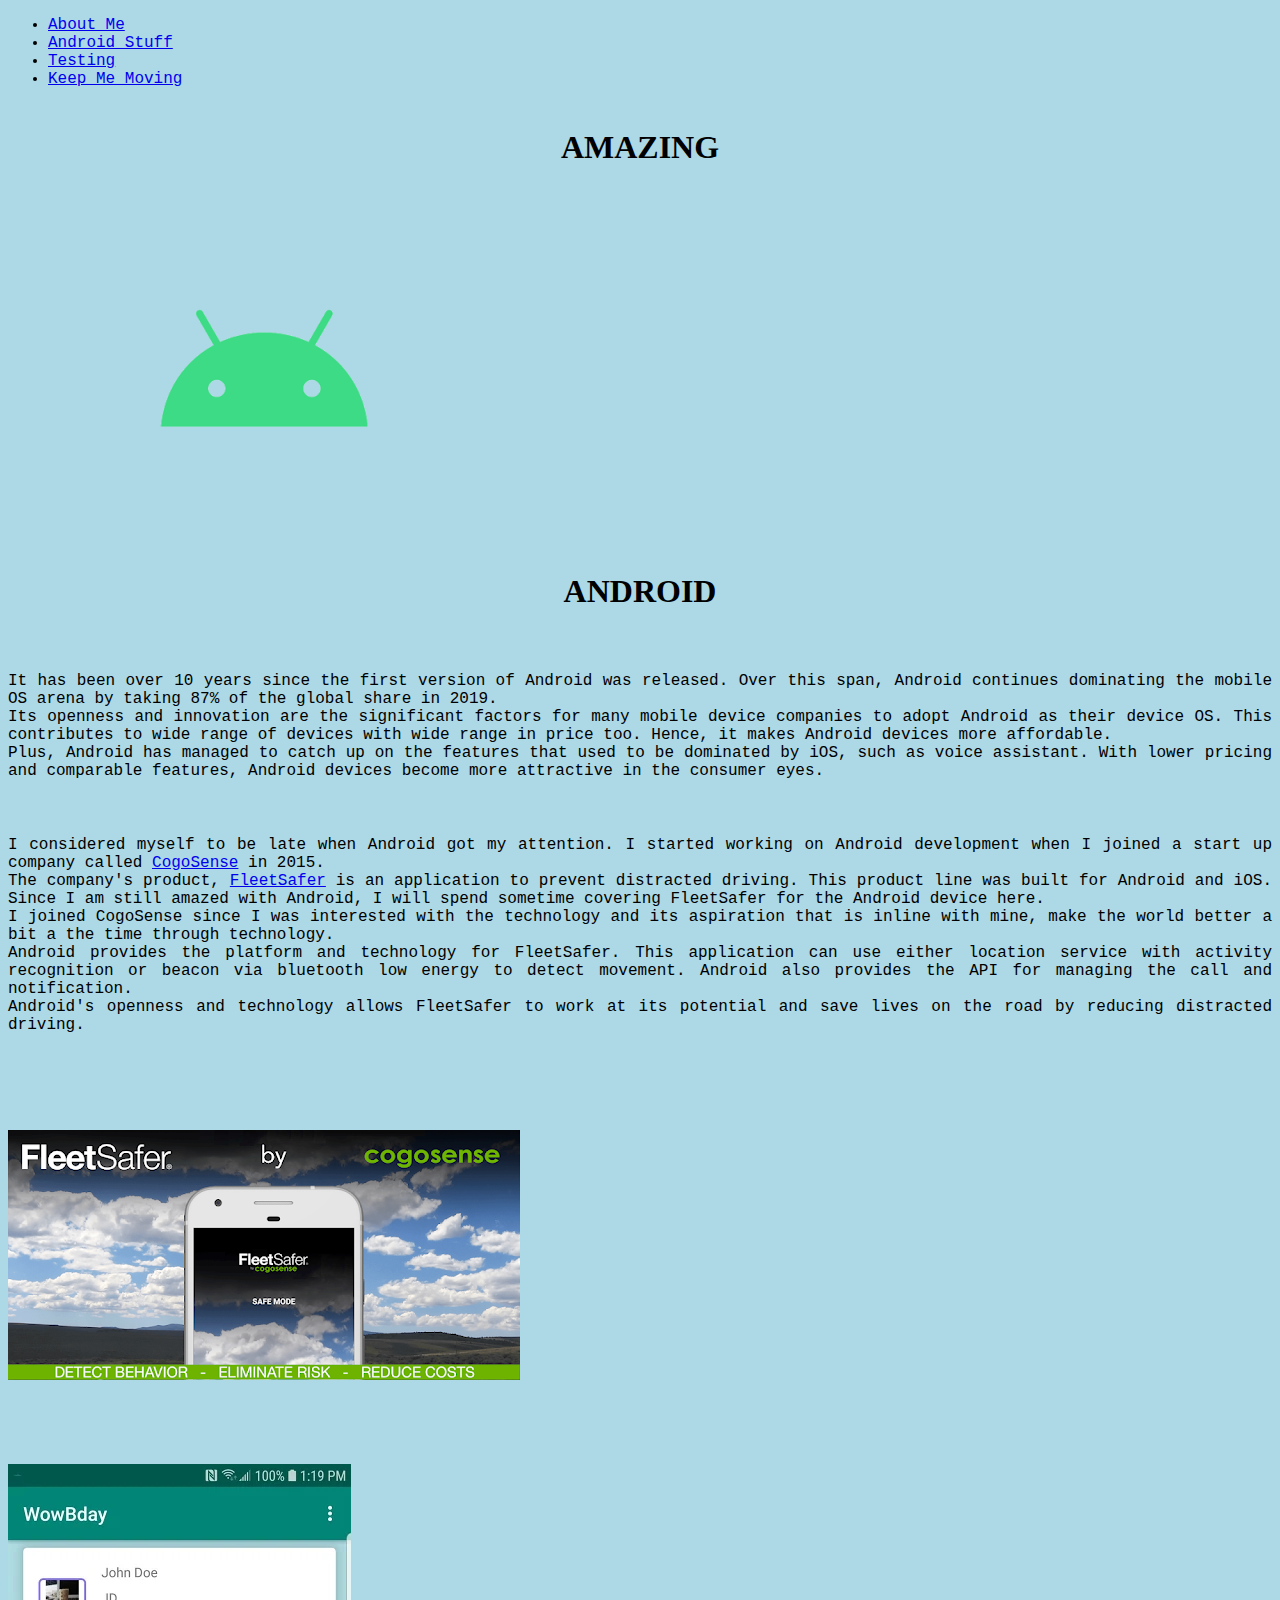
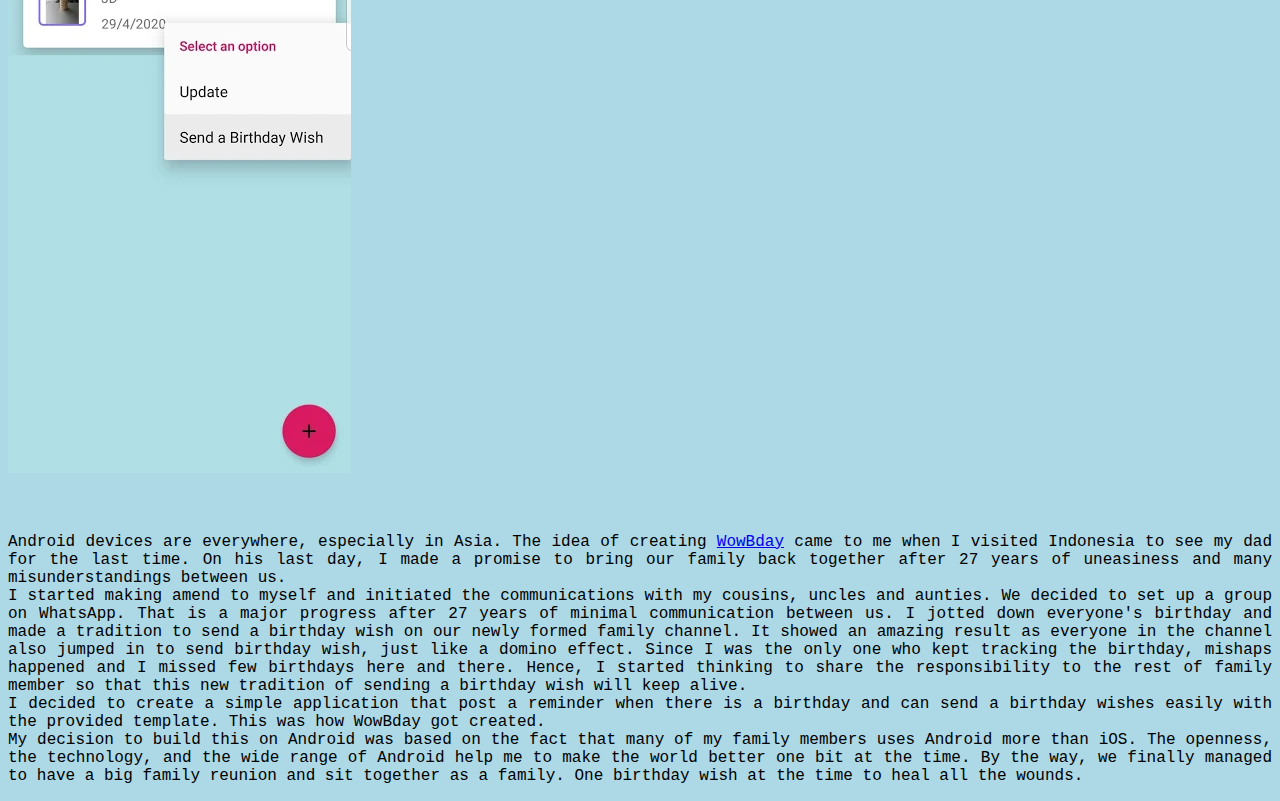
==== android_stuff.html @ ee68891d "Initial commit." ====
<!DOCTYPE html>
<html>
    <head>
        <title>Suryadi's Webpage</title>
        <meta name="viewport" content="width=device-width, initial-scale=1.0">
        <link rel="stylesheet" href="https://stackpath.bootstrapcdn.com/bootstrap/4.1.1/css/bootstrap.min.css" integrity="sha384-WskhaSGFgHYWDcbwN70/dfYBj47jz9qbsMId/iRN3ewGhXQFZCSftd1LZCfmhktB" crossorigin="anonymous">
        <link rel="stylesheet" href="common.css">
    </head>
    <body>
      <div class="container-fluid p-3 bg-dark border">
        <ul class="nav">
          <li class="nav-item">
            <a class="nav-link" href="index.html">About Me</a>
          </li>
          <li class="nav-item">
            <a class="nav-link" href="android_stuff.html">Android Stuff</a>
          </li>
          <li class="nav-item">
            <a class="nav-link" href="enjoyment.html">Testing</a>
          </li>
          <li class="nav-item">
            <a class="nav-link" href="keep_me_moving.html">Keep Me Moving</a>
          </li>
        </ul>
      </div>
      <div class="container bg-white">
        <div class="row">
          <div class="col text-center">
            <h1 id="h1top">AMAZING</h1>
            <img style="text-align:center" src="pics/android_small.png">
            <h1>ANDROID</h1>
          </div>
          <div class="col">
            <p> It has been over 10 years since the first version of Android was released.
              Over this span, Android continues dominating the mobile OS arena by taking 87% of the global share in 2019.</br>
              Its openness and innovation are the significant factors for many mobile device companies to adopt Android as their device OS.
              This contributes to wide range of devices with wide range in price too.  Hence, it makes Android devices more affordable.</br>
              Plus, Android has managed to catch up on the features that used to be dominated by iOS, such as voice assistant.
              With lower pricing and comparable features, Android devices become more attractive in the consumer eyes.
            </p>
          </div>
        </div>
        <div class="row">
          <div class="col">
            <p> I considered myself to be late when Android got my attention.  I started working on Android development
            when I joined a start up company called <a href="https://www.cogosense.com">CogoSense</a> in 2015.</br>
            The company's product, <a href="https://play.google.com/store/apps/details?id=com.aegismobility.guardian&hl=en_CA">FleetSafer</a> is an application to prevent distracted driving.  This product line was built for Android and iOS.
            Since I am still amazed with Android, I will spend sometime covering FleetSafer for the Android device here.</br>
            I joined CogoSense since I was interested with the technology and its aspiration that is inline with mine, make the world better a bit a the time through technology.</br>
            Android provides the platform and technology for FleetSafer.  This application can use either location service with activity recognition or beacon via bluetooth low energy to detect movement.
            Android also provides the API for managing the call and notification.</br>
            Android's openness and technology allows FleetSafer to work at its potential and save lives on the road by reducing distracted driving.
            </p>
          </div>
          <div class="col text-center">
            <img id="imgtop" src="pics/fleetsafer.png">
          </div>
        </div>
        <div class="row">
          <div class="col text-center">
            <img id="imgtop" src="pics/wowbday.webp">
          </div>
          <div class="col">
            <p> Android devices are everywhere, especially in Asia.  The idea of creating <a href="https://play.google.com/store/apps/details?id=com.dambeavertech.wowbday&hl=en_CA">WowBday</a> came to me when I visited Indonesia
              to see my dad for the last time.  On his last day, I made a promise to bring our family back together after 27 years of uneasiness and many misunderstandings between us.</br>
              I started making amend to myself and initiated the communications with my cousins, uncles and aunties.  We decided to set up a group on WhatsApp.  That is a major progress after 27 years of minimal communication between us.
              I jotted down everyone's birthday and made a tradition to send a birthday wish on our newly formed family channel. It showed an amazing result as everyone in the channel also jumped in to send birthday wish, just like a domino effect.
              Since I was the only one who kept tracking the birthday, mishaps happened and I missed few birthdays here and there.  Hence, I started thinking to share the responsibility to the rest of family member so that this new tradition
              of sending a birthday wish will keep alive.</br>
              I decided to create a simple application that post a reminder when there is a birthday and can send a birthday wishes easily with the provided template.
              This was how WowBday got created.</br>
              My decision to build this on Android was based on the fact that many of my family members uses Android more than iOS.
              The openness, the technology, and the wide range of Android help me to make the world better
              one bit at the time.  By the way, we finally managed to have a big family reunion and sit together
              as a family.  One birthday wish at the time to heal all the wounds.
            </p>
          </div>
        </div>
      </div>
    </body>
</html>
---- common.css ----
#imgtop, h1, #h1top {
  text-align: center;
}

#h1top {
  padding-top: 20px;
}

#imgtop {
  padding-top: 80px;
}

div > p {
  padding-top: 40px;
  text-align: justify;
  font-family: "Lucida Console", Courier, monospace;
}

body {
  background-color: lightblue;
}

div > a a:active {
  background-color: yellow;
}
div > a a:visited {
  color: pink;
}

li {
  font-family: "Lucida Console", Courier, monospace;
}

/*# sourceMappingURL=common.css.map */
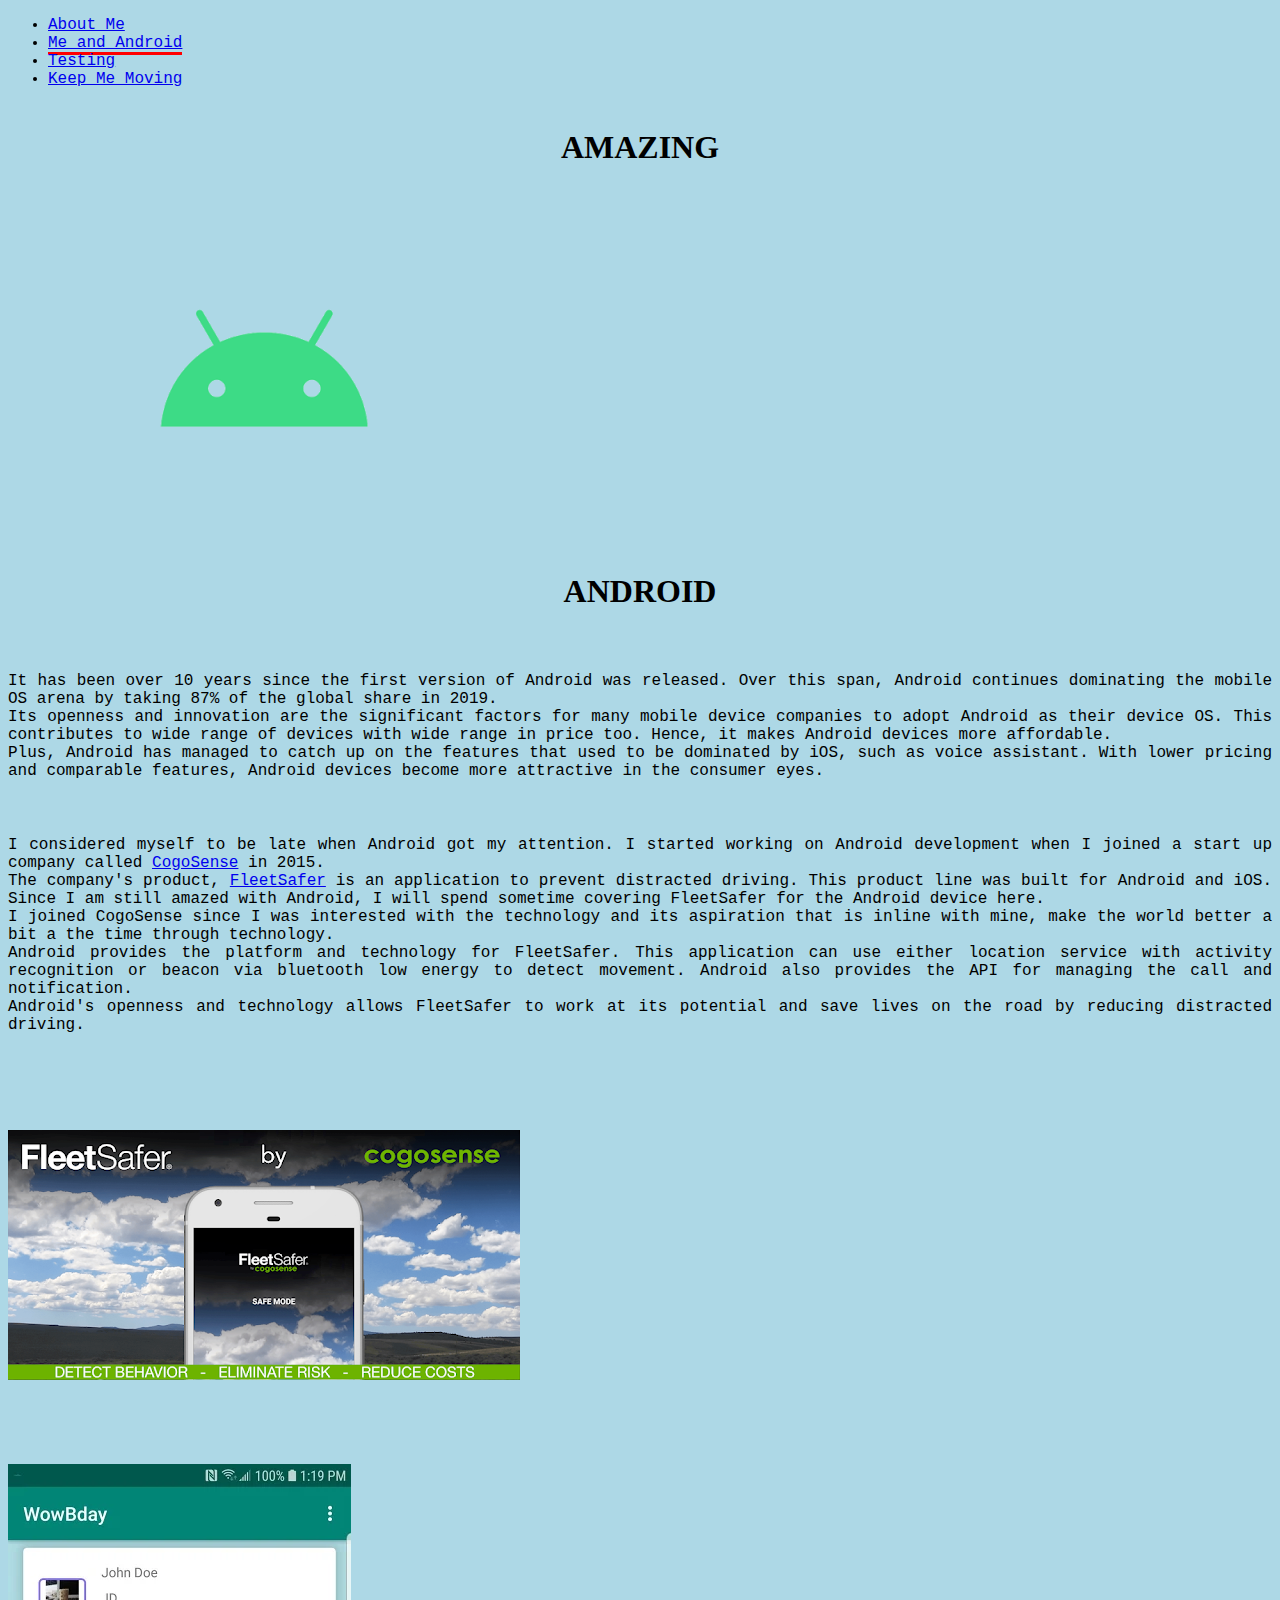
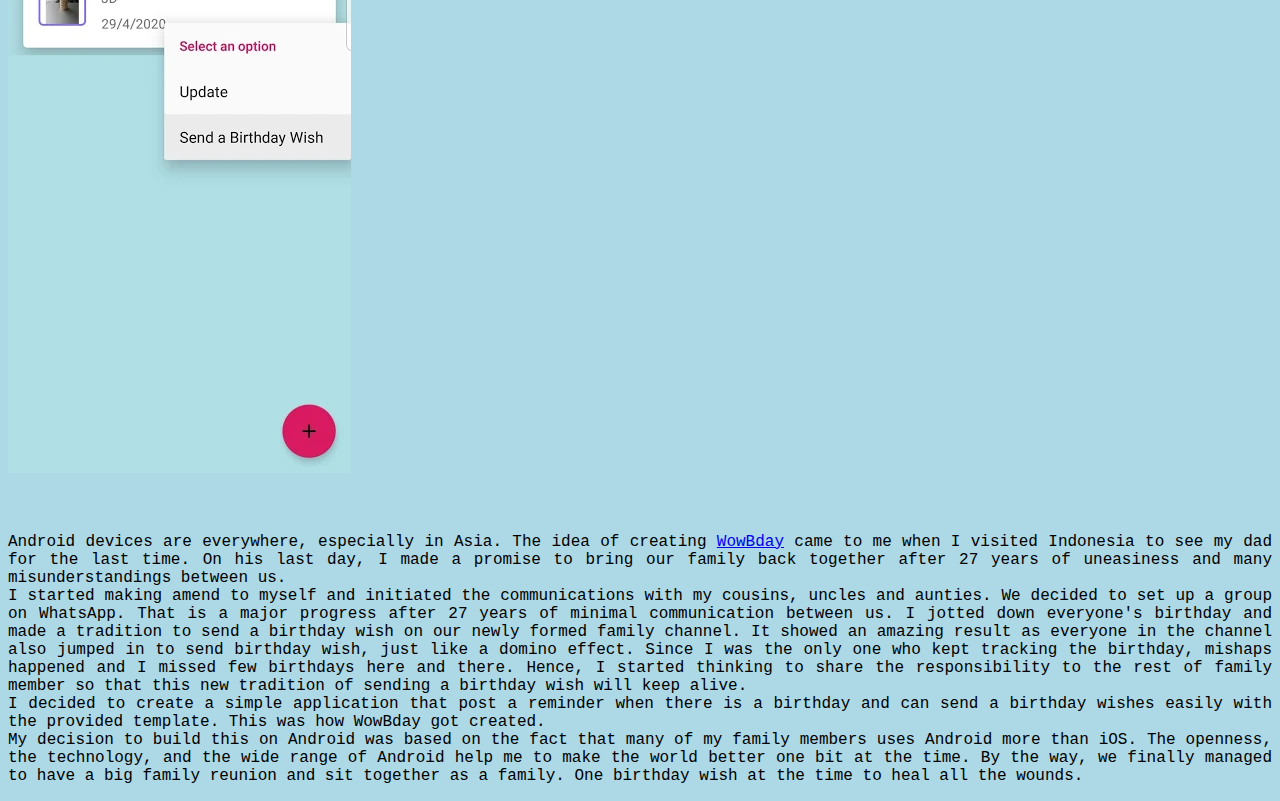
==== commit fde6ca5e: "Add underline on the active navigation item" ====
--- a/android_stuff.html
+++ b/android_stuff.html
@@ -13,7 +13,7 @@
             <a class="nav-link" href="index.html">About Me</a>
           </li>
           <li class="nav-item">
-            <a class="nav-link" href="android_stuff.html">Android Stuff</a>
+            <a class="nav-link active" href="android_stuff.html">Me and Android</a>
           </li>
           <li class="nav-item">
             <a class="nav-link" href="enjoyment.html">Testing</a>
--- a/common.css
+++ b/common.css
@@ -31,4 +31,8 @@
   font-family: "Lucida Console", Courier, monospace;
 }
 
+a.active {
+  border-bottom: 3px solid red;
+}
+
 /*# sourceMappingURL=common.css.map */
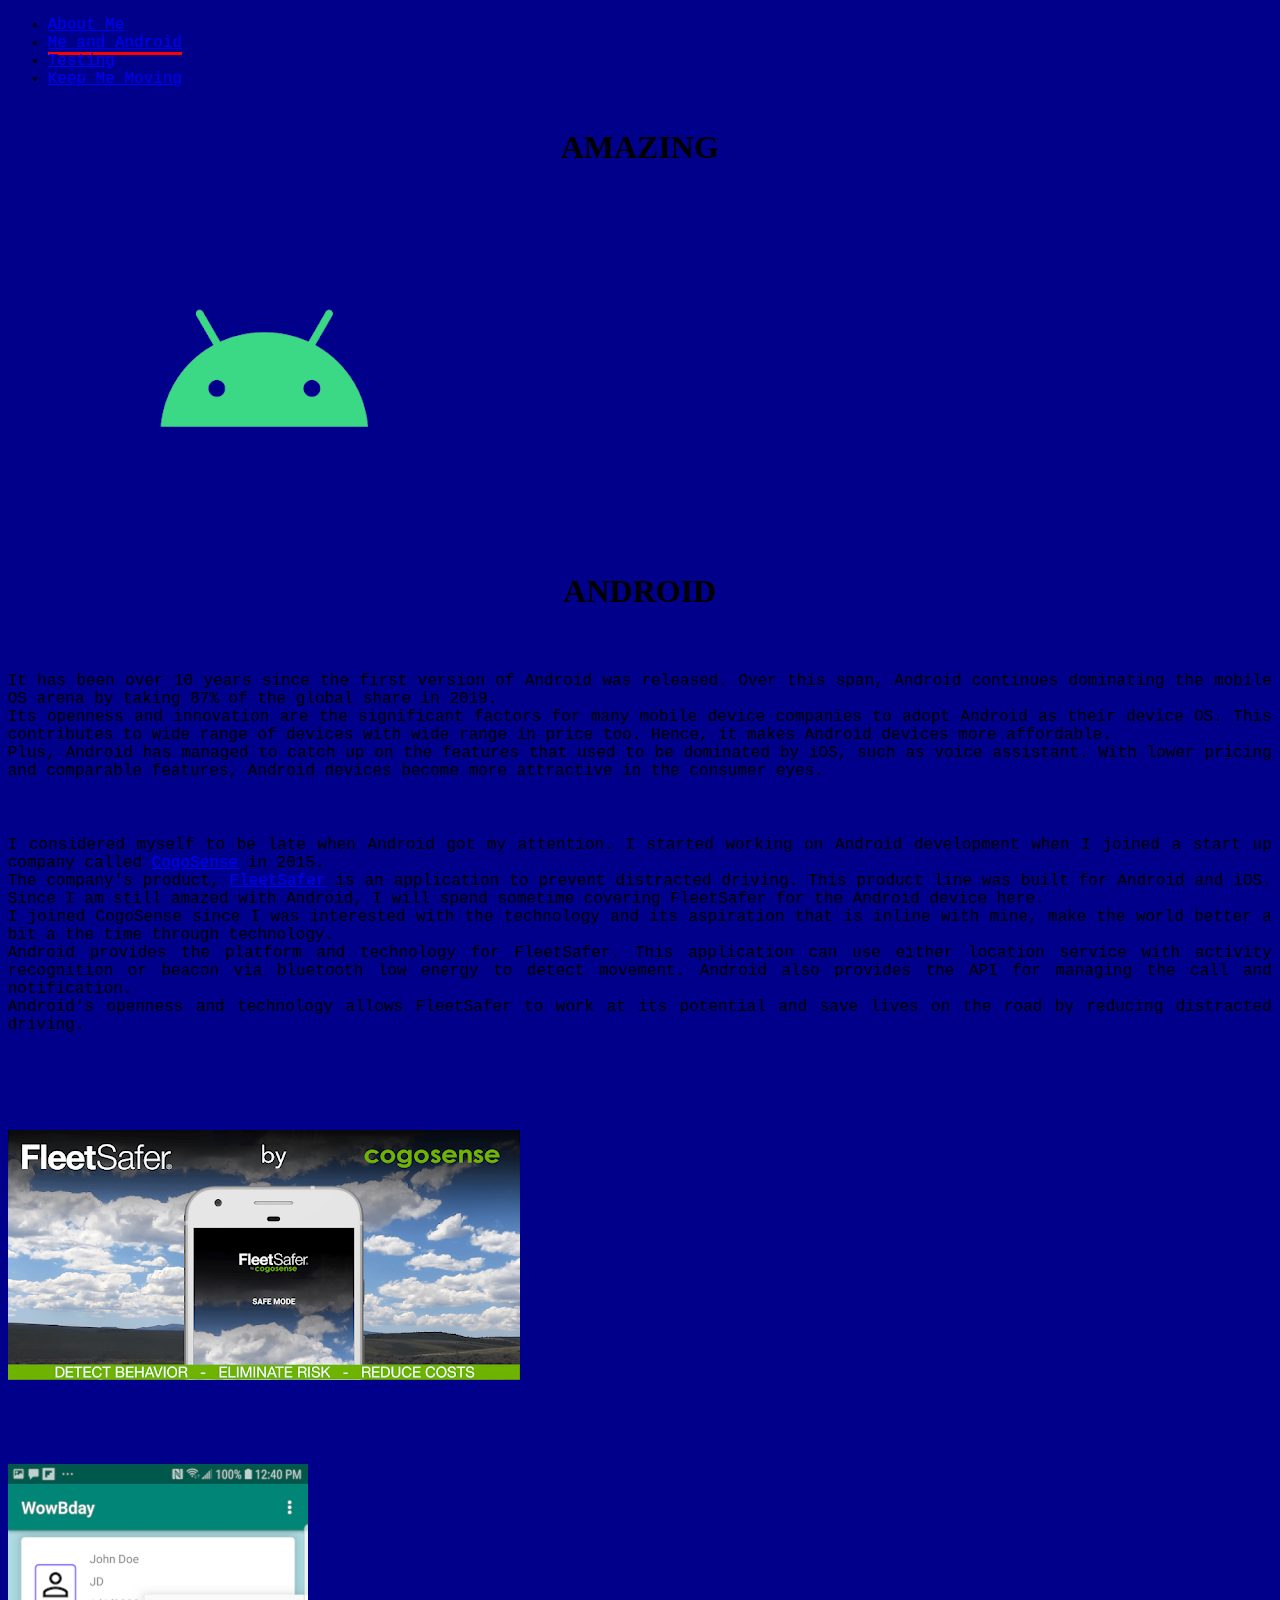
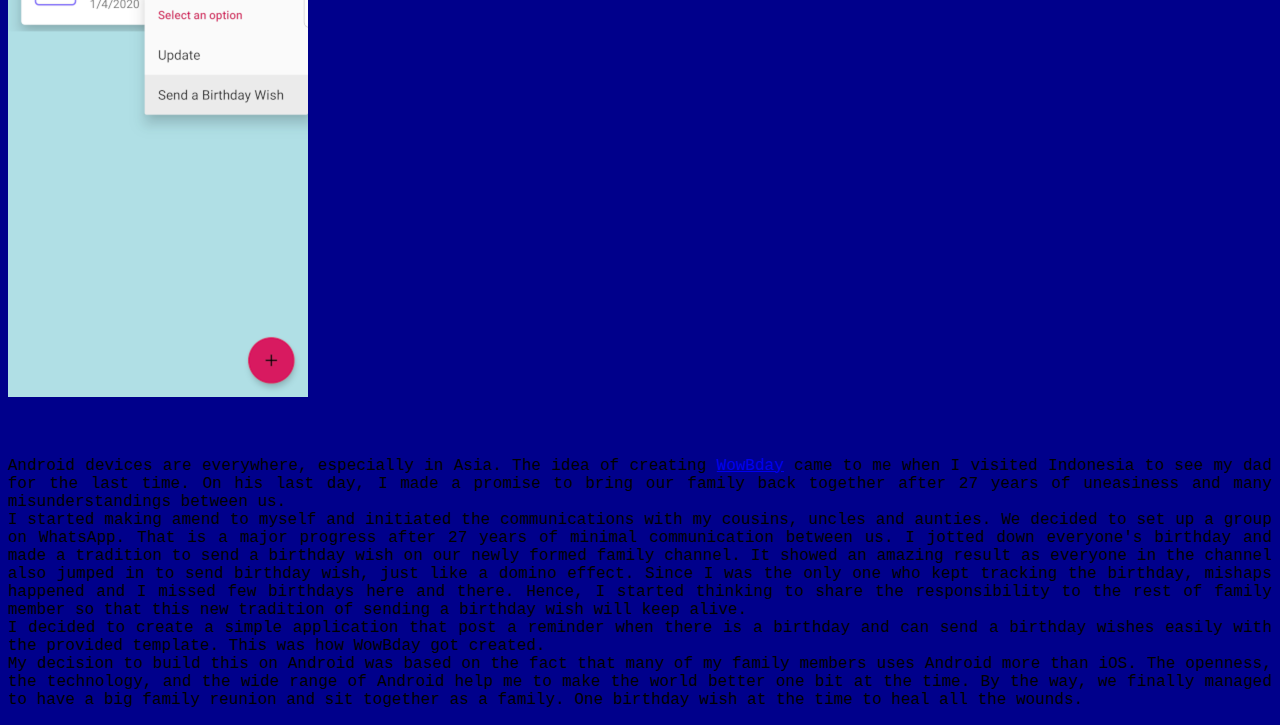
==== commit 37236156: "Resize the image" ====
--- a/android_stuff.html
+++ b/android_stuff.html
@@ -52,13 +52,16 @@
             Android's openness and technology allows FleetSafer to work at its potential and save lives on the road by reducing distracted driving.
             </p>
           </div>
-          <div class="col text-center">
-            <img id="imgtop" src="pics/fleetsafer.png">
+          <div class="col">
+            <div class="text-center imgtop">
+              <img src="pics/fleetsafer.png">
           </div>
         </div>
         <div class="row">
-          <div class="col text-center">
-            <img id="imgtop" src="pics/wowbday.webp">
+          <div class="col">
+            <div class="text-center imgtop">
+              <img src="pics/wowbday.png">
+            </div>
           </div>
           <div class="col">
             <p> Android devices are everywhere, especially in Asia.  The idea of creating <a href="https://play.google.com/store/apps/details?id=com.dambeavertech.wowbday&hl=en_CA">WowBday</a> came to me when I visited Indonesia
--- a/common.css
+++ b/common.css
@@ -1,4 +1,4 @@
-#imgtop, h1, #h1top {
+h1, #h1top {
   text-align: center;
 }
 
@@ -6,7 +6,8 @@
   padding-top: 20px;
 }
 
-#imgtop {
+.imgtop {
+  display: block;
   padding-top: 80px;
 }
 
@@ -17,7 +18,7 @@
 }
 
 body {
-  background-color: lightblue;
+  background-color: darkblue;
 }
 
 div > a a:active {
